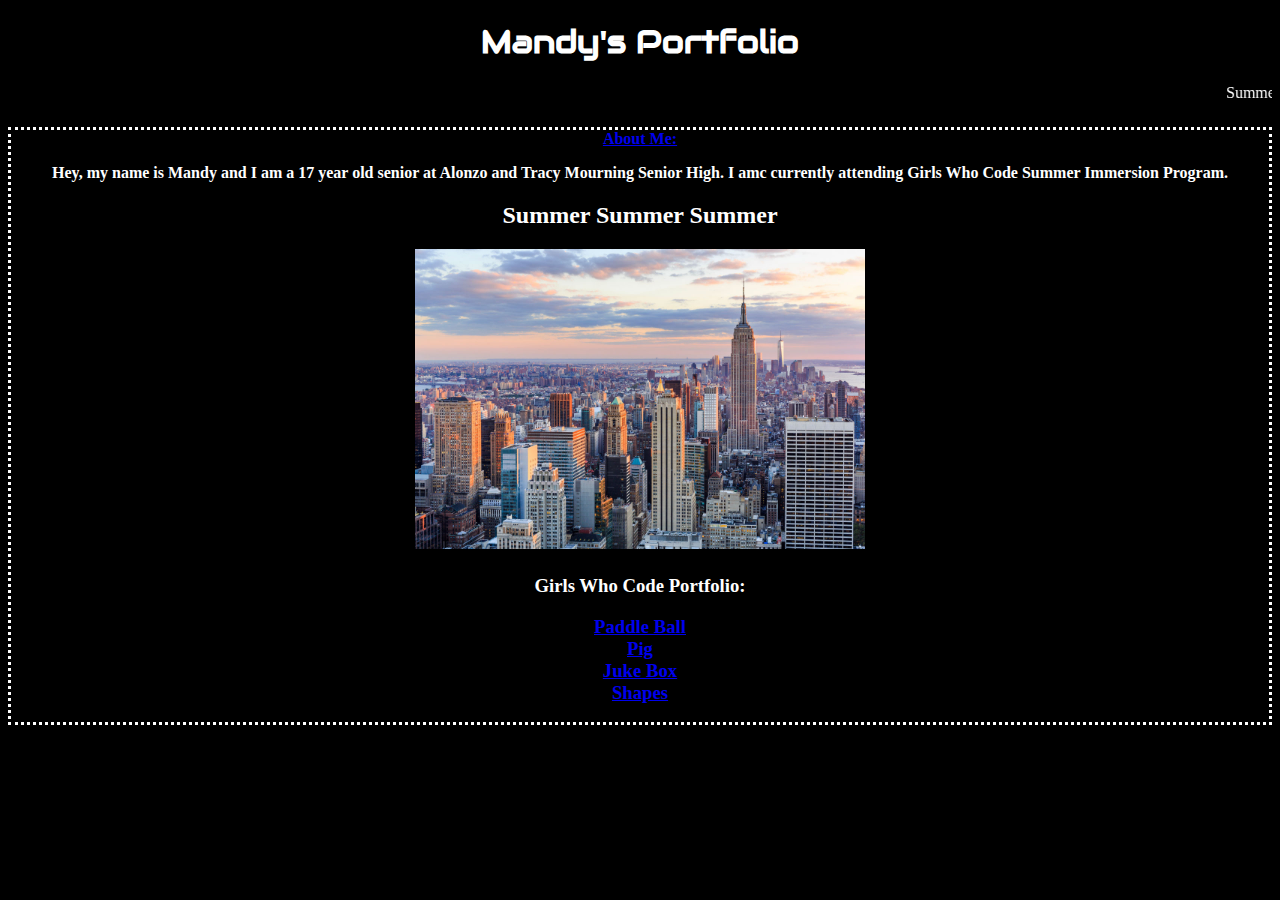
==== aboutme.html @ 5a61fab0 "Web" ====
<!Doctype html> 
    <html> 
    <head>
    <title > Mandy's Portfolio </title> 
    <link rel = "stylesheet" type = "text/css" href= "style.css" >
    <link href='https://fonts.googleapis.com/css?family=Permanent+Marker|Audiowide|Special+Elite' rel='stylesheet' type='text/css'>
    
</head>
<body> 
<h1> Mandy's Portfolio</h1>
<p><marquee>Summer 16' at Girls Who Code Summer Immersion Program!</marquee></p>
 
<h4> <a href =  "https://www.instagram.com/m.andyy/"> About Me: </a>
<div id = "AboutMe"> 
<p> Hey, my name is Mandy and I am a 17 year old senior at Alonzo and Tracy Mourning Senior High. I amc currently attending Girls Who Code Summer Immersion Program. 


<h2> Summer Summer Summer <h2> 
<img src = "gdnyc.jpg" alt = "gdnyc"
style= "width:500x;height:300px;">





<h3> Girls Who Code Portfolio: <h3>

    <li> <a href = "https://scratch.mit.edu/projects/114473004/"> Paddle Ball </a> 
    <li> <a href = "https://scratch.mit.edu/projects/114611110/"> Pig </a>
    <li> <a href = "https://scratch.mit.edu/projects/114706728/"> Juke Box </a> 
    <li> <a href = "https://scratch.mit.edu/projects/114473004/"> Shapes </a> 

</body>
</html>
---- style.css ----
body{
    text-align: center; 
    background-color: black;
    color: white; 
    window.alert("Intrested in seeing more?";
   )
}

h4 {
    border-style: dotted;
    border-width: 2
    
}

h1 {
    font-family: 'Audiowide', cursive;
}
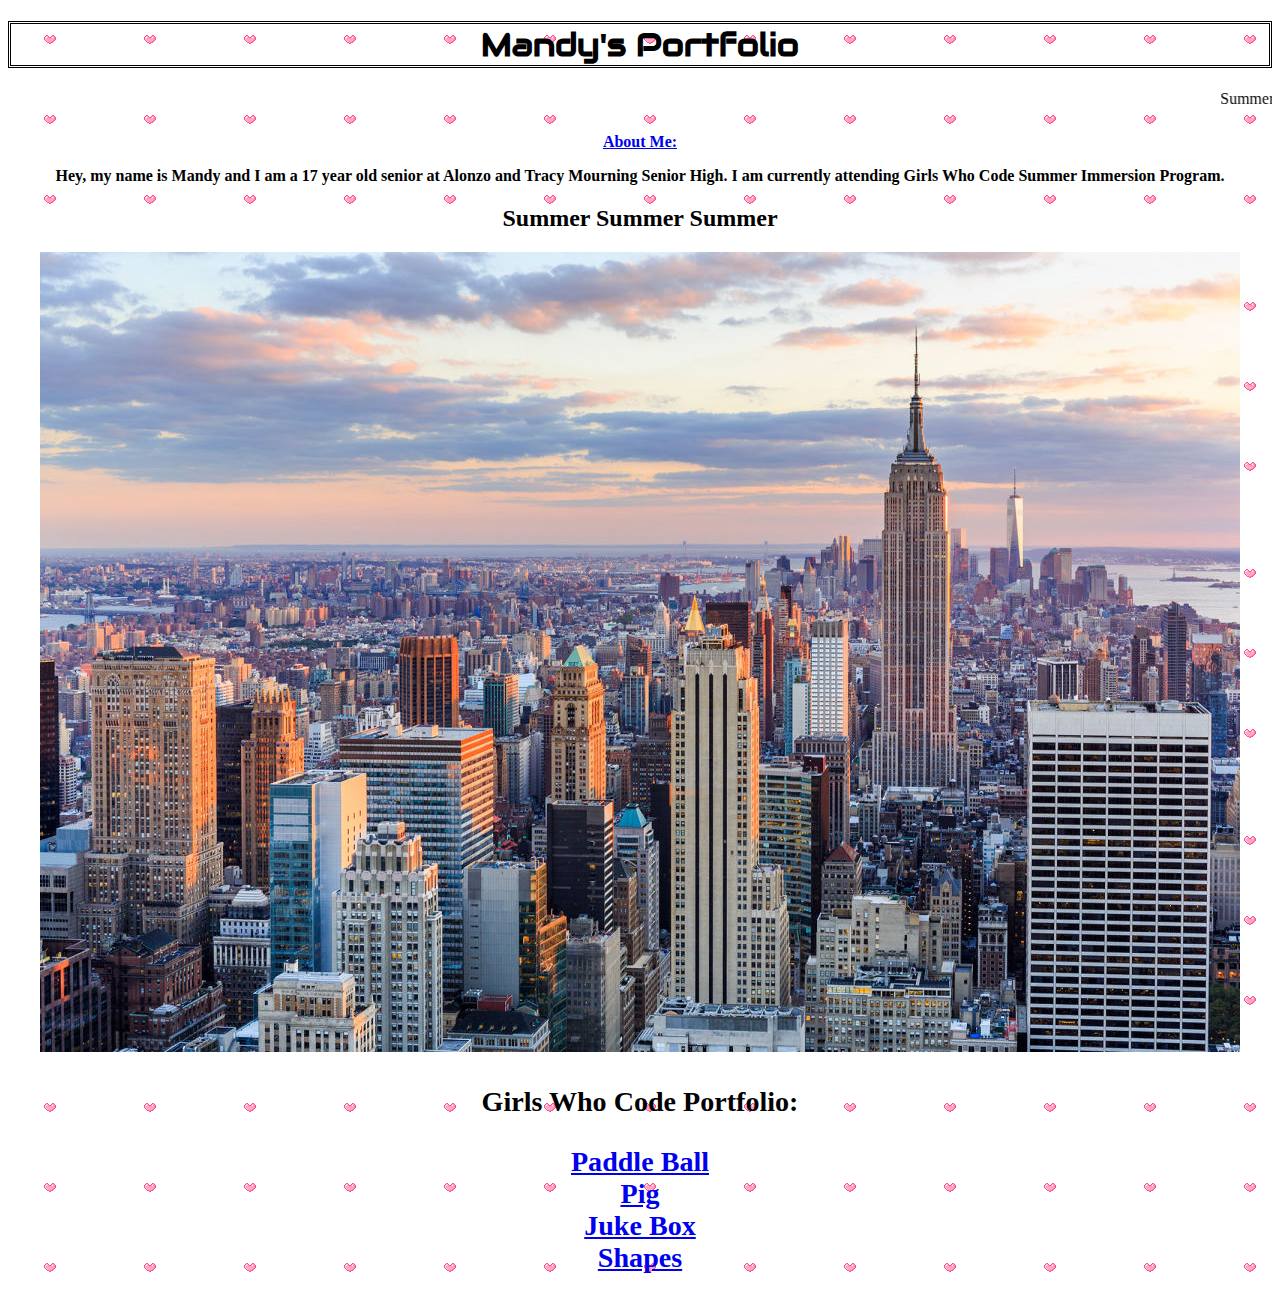
==== commit 9efd4e83: "NewNew" ====
--- a/aboutme.html
+++ b/aboutme.html
@@ -6,19 +6,26 @@
     <link href='https://fonts.googleapis.com/css?family=Permanent+Marker|Audiowide|Special+Elite' rel='stylesheet' type='text/css'>
     
 </head>
-<body> 
+<body onload = "popUp()">
+   
+
 <h1> Mandy's Portfolio</h1>
 <p><marquee>Summer 16' at Girls Who Code Summer Immersion Program!</marquee></p>
+
+<script>
+    function popUp(){
+    alert("Hey, Welcome!!! Nothing to see here, but press ok anyways")
+    }
+ </script>
  
 <h4> <a href =  "https://www.instagram.com/m.andyy/"> About Me: </a>
 <div id = "AboutMe"> 
-<p> Hey, my name is Mandy and I am a 17 year old senior at Alonzo and Tracy Mourning Senior High. I amc currently attending Girls Who Code Summer Immersion Program. 
+<p> Hey, my name is Mandy and I am a 17 year old senior at Alonzo and Tracy Mourning Senior High. I am currently attending Girls Who Code Summer Immersion Program. 
 
 
 <h2> Summer Summer Summer <h2> 
-<img src = "gdnyc.jpg" alt = "gdnyc"
-style= "width:500x;height:300px;">
-
+<img src = "gdnyc.jpg" alt = "gdnyc"> 
+<style= "width:500px;height:300px;">
 
 
 
--- a/style.css
+++ b/style.css
@@ -1,18 +1,22 @@
 body{
     text-align: center; 
     background-color: black;
-    color: white; 
-    window.alert("Intrested in seeing more?";
+    color: black; 
+    background-image: url('heart.gif');
+    cursor: -webkit-image-set( url ( "http://vignette2.wikia.nocookie.net/thecreatures/images/4/48/Yoshi.png/revision/latest?cb=20150109223009") 1x,
+    url ("http://vignette2.wikia.nocookie.net/thecreatures/images/4/48/Yoshi.png/revision/latest?cb=20150109223009"2x), auto;
    )
 }
 
-h4 {
-    border-style: dotted;
+h1 {
+    border-style: double;
     border-width: 2
     
 }
 
+
 h1 {
-    font-family: 'Audiowide', cursive;
+    font-family: 'Audiowide', cursive; 
+    
 }
 
